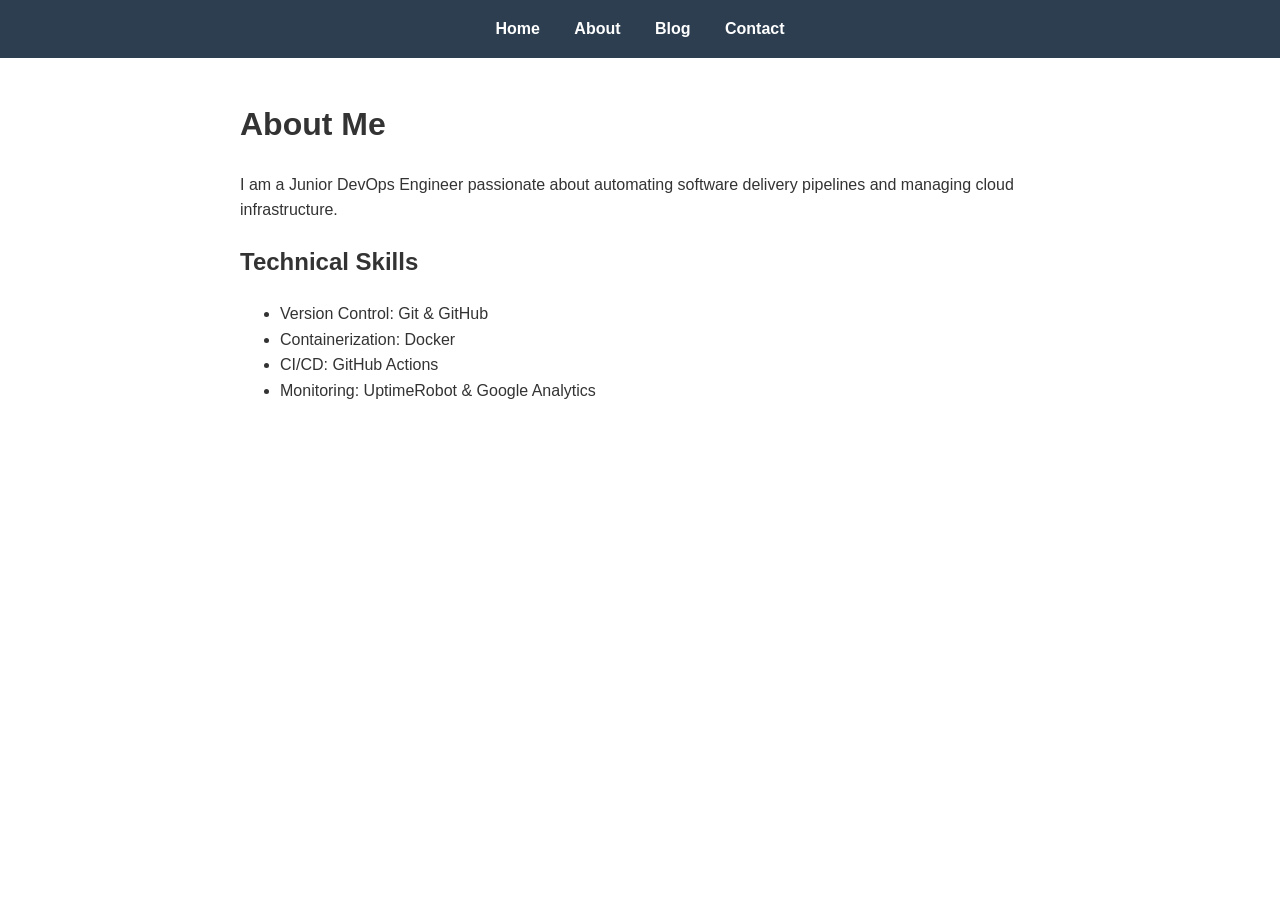
==== src/about.html @ 20eb27bf "Completed About Me page with skills" ====
<!DOCTYPE html>
<html lang="en">
<head>
    <meta charset="UTF-8">
    <meta name="viewport" content="width=device-width, initial-scale=1.0">
    <title>About Me - Madina</title>
    <link rel="stylesheet" href="style.css">
</head>
<body>
    <header>
        <nav>
            <a href="index.html">Home</a>
            <a href="about.html">About</a>
            <a href="blog.html">Blog</a>
            <a href="contact.html">Contact</a>
        </nav>
    </header>
    <main>
        <h1>About Me</h1>
        <p>I am a Junior DevOps Engineer passionate about automating software delivery pipelines and managing cloud infrastructure.</p>
        <h2>Technical Skills</h2>
        <ul>
            <li>Version Control: Git & GitHub </li>
            <li>Containerization: Docker </li>
            <li>CI/CD: GitHub Actions </li>
            <li>Monitoring: UptimeRobot & Google Analytics </li>
        </ul>
    </main>
</body>
</html>
---- src/style.css ----
body {
    font-family: 'Segoe UI', Tahoma, Geneva, Verdana, sans-serif;
    line-height: 1.6;
    margin: 0;
    padding: 0;
    color: #333;
}
header {
    background: #2c3e50;
    color: #fff;
    padding: 1rem;
    text-align: center;
}
nav a {
    color: #fff;
    margin: 0 15px;
    text-decoration: none;
    font-weight: bold;
}
main {
    padding: 20px;
    max-width: 800px;
    margin: auto;
}
.blog-post {
    background: #f4f4f4;
    padding: 15px;
    margin-bottom: 20px;
    border-radius: 5px;
}
footer {
    text-align: center;
    padding: 20px;
    background: #2c3e50;
    color: white;
    position: relative;
    bottom: 0;
    width: 100%;
}
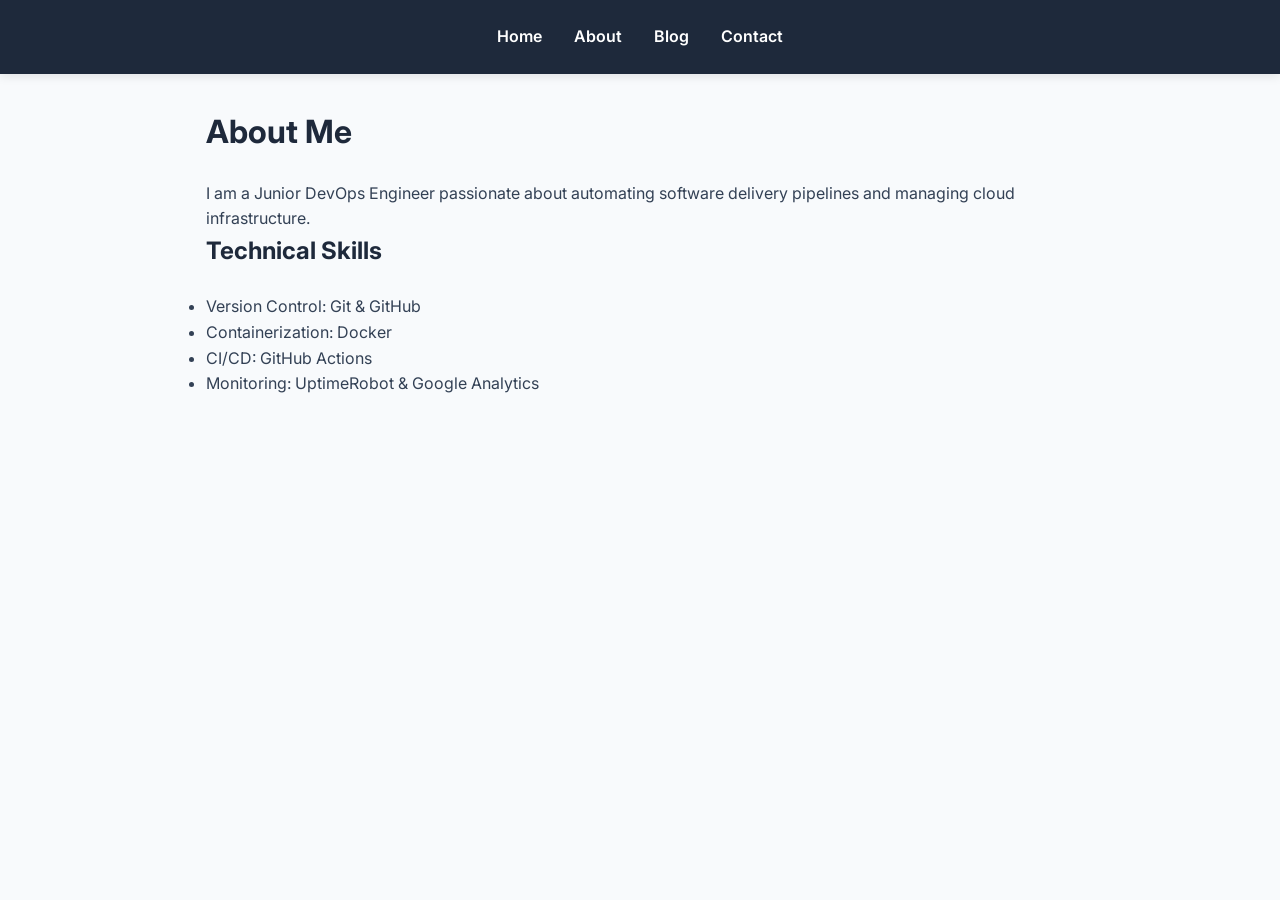
==== commit 48eb7753: "Integrated Google Analytics/GTM tags to all HTML pages" ====
--- a/src/about.html
+++ b/src/about.html
@@ -1,6 +1,15 @@
 <!DOCTYPE html>
 <html lang="en">
 <head>
+    <!-- Google tag (gtag.js) -->
+<script async src="https://www.googletagmanager.com/gtag/js?id=G-P787PELST5"></script>
+<script>
+  window.dataLayer = window.dataLayer || [];
+  function gtag(){dataLayer.push(arguments);}
+  gtag('js', new Date());
+
+  gtag('config', 'G-P787PELST5');
+</script>
     <meta charset="UTF-8">
     <meta name="viewport" content="width=device-width, initial-scale=1.0">
     <title>About Me - Madina</title>
--- a/src/style.css
+++ b/src/style.css
@@ -1,39 +1,120 @@
-body {
-    font-family: 'Segoe UI', Tahoma, Geneva, Verdana, sans-serif;
-    line-height: 1.6;
+/* Google Fonts ulanishi - dizaynni professional ko'rsatadi */
+@import url('https://fonts.googleapis.com/css2?family=Inter:wght@300;400;600;700&display=swap');
+
+:root {
+    --primary-color: #2563eb;
+    --dark-bg: #1e293b;
+    --light-bg: #f8fafc;
+    --text-color: #334155;
+    --white: #ffffff;
+}
+
+* {
     margin: 0;
     padding: 0;
-    color: #333;
+    box-sizing: border-box;
 }
+
+body {
+    font-family: 'Inter', sans-serif;
+    background-color: var(--light-bg);
+    color: var(--text-color);
+    line-height: 1.6;
+}
+
+/* Header va Navigatsiya */
 header {
-    background: #2c3e50;
-    color: #fff;
-    padding: 1rem;
-    text-align: center;
+    background-color: var(--dark-bg);
+    padding: 1.5rem 0;
+    position: sticky;
+    top: 0;
+    z-index: 1000;
+    box-shadow: 0 2px 10px rgba(0,0,0,0.1);
 }
+
+nav {
+    display: flex;
+    justify-content: center;
+    gap: 2rem;
+}
+
 nav a {
-    color: #fff;
-    margin: 0 15px;
+    color: var(--white);
     text-decoration: none;
-    font-weight: bold;
+    font-weight: 600;
+    transition: color 0.3s;
 }
+
+nav a:hover {
+    color: var(--primary-color);
+}
+
+/* Asosiy qismlar */
 main {
-    padding: 20px;
-    max-width: 800px;
-    margin: auto;
+    max-width: 900px;
+    margin: 2rem auto;
+    padding: 0 1rem;
 }
+
+section {
+    background: var(--white);
+    padding: 2.5rem;
+    border-radius: 12px;
+    box-shadow: 0 4px 6px -1px rgba(0, 0, 0, 0.1);
+    margin-bottom: 2rem;
+}
+
+h1, h2 {
+    color: var(--dark-bg);
+    margin-bottom: 1.5rem;
+}
+
+/* Blog postlari uchun (Scenario 1 talabi) */
 .blog-post {
-    background: #f4f4f4;
-    padding: 15px;
-    margin-bottom: 20px;
-    border-radius: 5px;
+    border-left: 4px solid var(--primary-color);
+    padding-left: 1.5rem;
+    margin-bottom: 2.5rem;
 }
+
+.blog-post h2 {
+    font-size: 1.25rem;
+    margin-bottom: 0.5rem;
+}
+
+/* Kontakt formasi (Scenario 1 talabi) */
+form {
+    display: flex;
+    flex-direction: column;
+    gap: 1rem;
+}
+
+input, textarea {
+    padding: 0.75rem;
+    border: 1px solid #e2e8f0;
+    border-radius: 6px;
+    font-family: inherit;
+}
+
+button {
+    background-color: var(--primary-color);
+    color: white;
+    padding: 0.75rem;
+    border: none;
+    border-radius: 6px;
+    font-weight: 600;
+    cursor: pointer;
+    transition: opacity 0.3s;
+}
+
+button:hover {
+    opacity: 0.9;
+}
+
+/* Footer */
 footer {
     text-align: center;
-    padding: 20px;
-    background: #2c3e50;
-    color: white;
-    position: relative;
-    bottom: 0;
-    width: 100%;
+    padding: 3rem 0;
+    background: var(--dark-bg);
+    color: var(--white);
+    margin-top: 4rem;
 }
